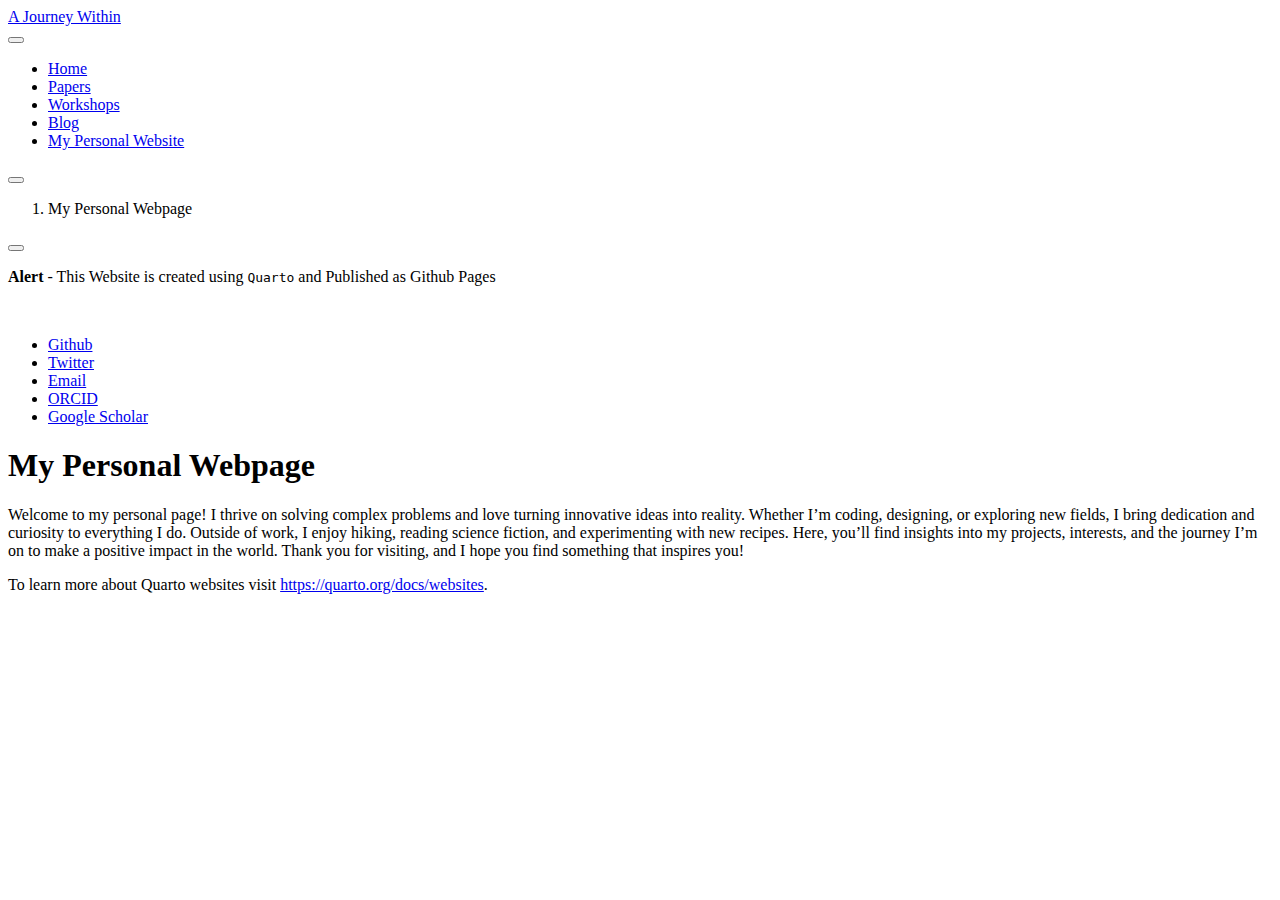
==== docs/index.html @ a799c394 "upload website" ====
<!DOCTYPE html>
<html xmlns="http://www.w3.org/1999/xhtml" lang="en" xml:lang="en"><head>

<meta charset="utf-8">
<meta name="generator" content="quarto-1.5.56">

<meta name="viewport" content="width=device-width, initial-scale=1.0, user-scalable=yes">


<title>My Personal Webpage – A Journey Within</title>
<style>
code{white-space: pre-wrap;}
span.smallcaps{font-variant: small-caps;}
div.columns{display: flex; gap: min(4vw, 1.5em);}
div.column{flex: auto; overflow-x: auto;}
div.hanging-indent{margin-left: 1.5em; text-indent: -1.5em;}
ul.task-list{list-style: none;}
ul.task-list li input[type="checkbox"] {
  width: 0.8em;
  margin: 0 0.8em 0.2em -1em; /* quarto-specific, see https://github.com/quarto-dev/quarto-cli/issues/4556 */ 
  vertical-align: middle;
}
</style>


<script src="site_libs/quarto-nav/quarto-nav.js"></script>
<script src="site_libs/quarto-nav/headroom.min.js"></script>
<script src="site_libs/clipboard/clipboard.min.js"></script>
<script src="site_libs/quarto-search/autocomplete.umd.js"></script>
<script src="site_libs/quarto-search/fuse.min.js"></script>
<script src="site_libs/quarto-search/quarto-search.js"></script>
<meta name="quarto:offset" content="./">
<script src="site_libs/quarto-html/quarto.js"></script>
<script src="site_libs/quarto-html/popper.min.js"></script>
<script src="site_libs/quarto-html/tippy.umd.min.js"></script>
<script src="site_libs/quarto-html/anchor.min.js"></script>
<link href="site_libs/quarto-html/tippy.css" rel="stylesheet">
<link href="site_libs/quarto-html/quarto-syntax-highlighting.css" rel="stylesheet" id="quarto-text-highlighting-styles">
<script src="site_libs/bootstrap/bootstrap.min.js"></script>
<link href="site_libs/bootstrap/bootstrap-icons.css" rel="stylesheet">
<link href="site_libs/bootstrap/bootstrap.min.css" rel="stylesheet" id="quarto-bootstrap" data-mode="light">
<script id="quarto-search-options" type="application/json">{
  "location": "navbar",
  "copy-button": false,
  "collapse-after": 3,
  "panel-placement": "end",
  "type": "overlay",
  "limit": 50,
  "keyboard-shortcut": [
    "f",
    "/",
    "s"
  ],
  "show-item-context": false,
  "language": {
    "search-no-results-text": "No results",
    "search-matching-documents-text": "matching documents",
    "search-copy-link-title": "Copy link to search",
    "search-hide-matches-text": "Hide additional matches",
    "search-more-match-text": "more match in this document",
    "search-more-matches-text": "more matches in this document",
    "search-clear-button-title": "Clear",
    "search-text-placeholder": "",
    "search-detached-cancel-button-title": "Cancel",
    "search-submit-button-title": "Submit",
    "search-label": "Search"
  }
}</script>


<link rel="stylesheet" href="styles.css">
</head>

<body class="nav-sidebar docked nav-fixed">

<div id="quarto-search-results"></div>
  <header id="quarto-header" class="headroom fixed-top">
    <nav class="navbar navbar-expand-lg " data-bs-theme="dark">
      <div class="navbar-container container-fluid">
      <div class="navbar-brand-container mx-auto">
    <a class="navbar-brand" href="./index.html">
    <span class="navbar-title">A Journey Within</span>
    </a>
  </div>
            <div id="quarto-search" class="" title="Search"></div>
          <button class="navbar-toggler" type="button" data-bs-toggle="collapse" data-bs-target="#navbarCollapse" aria-controls="navbarCollapse" role="menu" aria-expanded="false" aria-label="Toggle navigation" onclick="if (window.quartoToggleHeadroom) { window.quartoToggleHeadroom(); }">
  <span class="navbar-toggler-icon"></span>
</button>
          <div class="collapse navbar-collapse" id="navbarCollapse">
            <ul class="navbar-nav navbar-nav-scroll me-auto">
  <li class="nav-item">
    <a class="nav-link active" href="./index.html" aria-current="page"> 
<span class="menu-text">Home</span></a>
  </li>  
  <li class="nav-item">
    <a class="nav-link" href="./papers.html"> 
<span class="menu-text">Papers</span></a>
  </li>  
  <li class="nav-item">
    <a class="nav-link" href="./workshops.html"> 
<span class="menu-text">Workshops</span></a>
  </li>  
  <li class="nav-item">
    <a class="nav-link" href="./blog.html"> 
<span class="menu-text">Blog</span></a>
  </li>  
  <li class="nav-item">
    <a class="nav-link" href="./about.html"> 
<span class="menu-text">My Personal Website</span></a>
  </li>  
</ul>
          </div> <!-- /navcollapse -->
            <div class="quarto-navbar-tools">
</div>
      </div> <!-- /container-fluid -->
    </nav>
  <nav class="quarto-secondary-nav">
    <div class="container-fluid d-flex">
      <button type="button" class="quarto-btn-toggle btn" data-bs-toggle="collapse" role="button" data-bs-target=".quarto-sidebar-collapse-item" aria-controls="quarto-sidebar" aria-expanded="false" aria-label="Toggle sidebar navigation" onclick="if (window.quartoToggleHeadroom) { window.quartoToggleHeadroom(); }">
        <i class="bi bi-layout-text-sidebar-reverse"></i>
      </button>
        <nav class="quarto-page-breadcrumbs" aria-label="breadcrumb"><ol class="breadcrumb"><li class="breadcrumb-item">My Personal Webpage</li></ol></nav>
        <a class="flex-grow-1" role="navigation" data-bs-toggle="collapse" data-bs-target=".quarto-sidebar-collapse-item" aria-controls="quarto-sidebar" aria-expanded="false" aria-label="Toggle sidebar navigation" onclick="if (window.quartoToggleHeadroom) { window.quartoToggleHeadroom(); }">      
        </a>
      <button type="button" class="btn quarto-search-button" aria-label="Search" onclick="window.quartoOpenSearch();">
        <i class="bi bi-search"></i>
      </button>
    </div>
  </nav>
  <div id="quarto-announcement" data-announcement-id="df65f1b3b6d5617be2e160b93d87bd33" class="alert alert-primary hidden"><i class="bi bi-info-circle quarto-announcement-icon"></i><div class="quarto-announcement-content">
<p><strong>Alert</strong> - This Website is created using <code>Quarto</code> and Published as Github Pages</p>
</div><i class="bi bi-x-lg quarto-announcement-action"></i></div>
</header>
<!-- content -->
<div id="quarto-content" class="quarto-container page-columns page-rows-contents page-layout-article page-navbar">
<!-- sidebar -->
  <nav id="quarto-sidebar" class="sidebar collapse collapse-horizontal quarto-sidebar-collapse-item sidebar-navigation docked overflow-auto">
    <div class="pt-lg-2 mt-2 text-left sidebar-header">
      <a href="./index.html" class="sidebar-logo-link">
      <img src="././images/user_image.png" alt="" class="sidebar-logo py-0 d-lg-inline d-none">
      </a>
      </div>
        <div class="mt-2 flex-shrink-0 align-items-center">
        <div class="sidebar-search">
        <div id="quarto-search" class="" title="Search"></div>
        </div>
        </div>
    <div class="sidebar-menu-container"> 
    <ul class="list-unstyled mt-1">
        <li class="sidebar-item">
  <div class="sidebar-item-container"> 
  <a href="https://github.com" class="sidebar-item-text sidebar-link"><i class="bi bi-github" role="img">
</i> 
 <span class="menu-text">Github</span></a>
  </div>
</li>
        <li class="sidebar-item">
  <div class="sidebar-item-container"> 
  <a href="https://twitter.com" class="sidebar-item-text sidebar-link"><i class="bi bi-twitter" role="img">
</i> 
 <span class="menu-text">Twitter</span></a>
  </div>
</li>
        <li class="sidebar-item">
  <div class="sidebar-item-container"> 
  <a href="mailto:siju.swamy@saintgits.org" class="sidebar-item-text sidebar-link">
 <span class="menu-text">Email</span></a>
  </div>
</li>
        <li class="sidebar-item">
  <div class="sidebar-item-container"> 
  <a href="https://orcid.org/<orcid-id>" class="sidebar-item-text sidebar-link">
 <span class="menu-text">ORCID</span></a>
  </div>
</li>
        <li class="sidebar-item">
  <div class="sidebar-item-container"> 
  <a href="https://scholar.google.com/citations?user=<google-scholar-user>" class="sidebar-item-text sidebar-link">
 <span class="menu-text">Google Scholar</span></a>
  </div>
</li>
    </ul>
    </div>
</nav>
<div id="quarto-sidebar-glass" class="quarto-sidebar-collapse-item" data-bs-toggle="collapse" data-bs-target=".quarto-sidebar-collapse-item"></div>
<!-- margin-sidebar -->
    <div id="quarto-margin-sidebar" class="sidebar margin-sidebar zindex-bottom">
        
    </div>
<!-- main -->
<main class="content" id="quarto-document-content">

<header id="title-block-header" class="quarto-title-block default">
<div class="quarto-title">
<h1 class="title">My Personal Webpage</h1>
</div>



<div class="quarto-title-meta">

    
  
    
  </div>
  


</header>


<p>Welcome to my personal page! I thrive on solving complex problems and love turning innovative ideas into reality. Whether I’m coding, designing, or exploring new fields, I bring dedication and curiosity to everything I do. Outside of work, I enjoy hiking, reading science fiction, and experimenting with new recipes. Here, you’ll find insights into my projects, interests, and the journey I’m on to make a positive impact in the world. Thank you for visiting, and I hope you find something that inspires you!</p>
<p>To learn more about Quarto websites visit <a href="https://quarto.org/docs/websites" class="uri">https://quarto.org/docs/websites</a>.</p>



</main> <!-- /main -->
<script id="quarto-html-after-body" type="application/javascript">
window.document.addEventListener("DOMContentLoaded", function (event) {
  const toggleBodyColorMode = (bsSheetEl) => {
    const mode = bsSheetEl.getAttribute("data-mode");
    const bodyEl = window.document.querySelector("body");
    if (mode === "dark") {
      bodyEl.classList.add("quarto-dark");
      bodyEl.classList.remove("quarto-light");
    } else {
      bodyEl.classList.add("quarto-light");
      bodyEl.classList.remove("quarto-dark");
    }
  }
  const toggleBodyColorPrimary = () => {
    const bsSheetEl = window.document.querySelector("link#quarto-bootstrap");
    if (bsSheetEl) {
      toggleBodyColorMode(bsSheetEl);
    }
  }
  toggleBodyColorPrimary();  
  const icon = "";
  const anchorJS = new window.AnchorJS();
  anchorJS.options = {
    placement: 'right',
    icon: icon
  };
  anchorJS.add('.anchored');
  const isCodeAnnotation = (el) => {
    for (const clz of el.classList) {
      if (clz.startsWith('code-annotation-')) {                     
        return true;
      }
    }
    return false;
  }
  const onCopySuccess = function(e) {
    // button target
    const button = e.trigger;
    // don't keep focus
    button.blur();
    // flash "checked"
    button.classList.add('code-copy-button-checked');
    var currentTitle = button.getAttribute("title");
    button.setAttribute("title", "Copied!");
    let tooltip;
    if (window.bootstrap) {
      button.setAttribute("data-bs-toggle", "tooltip");
      button.setAttribute("data-bs-placement", "left");
      button.setAttribute("data-bs-title", "Copied!");
      tooltip = new bootstrap.Tooltip(button, 
        { trigger: "manual", 
          customClass: "code-copy-button-tooltip",
          offset: [0, -8]});
      tooltip.show();    
    }
    setTimeout(function() {
      if (tooltip) {
        tooltip.hide();
        button.removeAttribute("data-bs-title");
        button.removeAttribute("data-bs-toggle");
        button.removeAttribute("data-bs-placement");
      }
      button.setAttribute("title", currentTitle);
      button.classList.remove('code-copy-button-checked');
    }, 1000);
    // clear code selection
    e.clearSelection();
  }
  const getTextToCopy = function(trigger) {
      const codeEl = trigger.previousElementSibling.cloneNode(true);
      for (const childEl of codeEl.children) {
        if (isCodeAnnotation(childEl)) {
          childEl.remove();
        }
      }
      return codeEl.innerText;
  }
  const clipboard = new window.ClipboardJS('.code-copy-button:not([data-in-quarto-modal])', {
    text: getTextToCopy
  });
  clipboard.on('success', onCopySuccess);
  if (window.document.getElementById('quarto-embedded-source-code-modal')) {
    // For code content inside modals, clipBoardJS needs to be initialized with a container option
    // TODO: Check when it could be a function (https://github.com/zenorocha/clipboard.js/issues/860)
    const clipboardModal = new window.ClipboardJS('.code-copy-button[data-in-quarto-modal]', {
      text: getTextToCopy,
      container: window.document.getElementById('quarto-embedded-source-code-modal')
    });
    clipboardModal.on('success', onCopySuccess);
  }
    var localhostRegex = new RegExp(/^(?:http|https):\/\/localhost\:?[0-9]*\//);
    var mailtoRegex = new RegExp(/^mailto:/);
      var filterRegex = new RegExp('/' + window.location.host + '/');
    var isInternal = (href) => {
        return filterRegex.test(href) || localhostRegex.test(href) || mailtoRegex.test(href);
    }
    // Inspect non-navigation links and adorn them if external
 	var links = window.document.querySelectorAll('a[href]:not(.nav-link):not(.navbar-brand):not(.toc-action):not(.sidebar-link):not(.sidebar-item-toggle):not(.pagination-link):not(.no-external):not([aria-hidden]):not(.dropdown-item):not(.quarto-navigation-tool):not(.about-link)');
    for (var i=0; i<links.length; i++) {
      const link = links[i];
      if (!isInternal(link.href)) {
        // undo the damage that might have been done by quarto-nav.js in the case of
        // links that we want to consider external
        if (link.dataset.originalHref !== undefined) {
          link.href = link.dataset.originalHref;
        }
      }
    }
  function tippyHover(el, contentFn, onTriggerFn, onUntriggerFn) {
    const config = {
      allowHTML: true,
      maxWidth: 500,
      delay: 100,
      arrow: false,
      appendTo: function(el) {
          return el.parentElement;
      },
      interactive: true,
      interactiveBorder: 10,
      theme: 'quarto',
      placement: 'bottom-start',
    };
    if (contentFn) {
      config.content = contentFn;
    }
    if (onTriggerFn) {
      config.onTrigger = onTriggerFn;
    }
    if (onUntriggerFn) {
      config.onUntrigger = onUntriggerFn;
    }
    window.tippy(el, config); 
  }
  const noterefs = window.document.querySelectorAll('a[role="doc-noteref"]');
  for (var i=0; i<noterefs.length; i++) {
    const ref = noterefs[i];
    tippyHover(ref, function() {
      // use id or data attribute instead here
      let href = ref.getAttribute('data-footnote-href') || ref.getAttribute('href');
      try { href = new URL(href).hash; } catch {}
      const id = href.replace(/^#\/?/, "");
      const note = window.document.getElementById(id);
      if (note) {
        return note.innerHTML;
      } else {
        return "";
      }
    });
  }
  const xrefs = window.document.querySelectorAll('a.quarto-xref');
  const processXRef = (id, note) => {
    // Strip column container classes
    const stripColumnClz = (el) => {
      el.classList.remove("page-full", "page-columns");
      if (el.children) {
        for (const child of el.children) {
          stripColumnClz(child);
        }
      }
    }
    stripColumnClz(note)
    if (id === null || id.startsWith('sec-')) {
      // Special case sections, only their first couple elements
      const container = document.createElement("div");
      if (note.children && note.children.length > 2) {
        container.appendChild(note.children[0].cloneNode(true));
        for (let i = 1; i < note.children.length; i++) {
          const child = note.children[i];
          if (child.tagName === "P" && child.innerText === "") {
            continue;
          } else {
            container.appendChild(child.cloneNode(true));
            break;
          }
        }
        if (window.Quarto?.typesetMath) {
          window.Quarto.typesetMath(container);
        }
        return container.innerHTML
      } else {
        if (window.Quarto?.typesetMath) {
          window.Quarto.typesetMath(note);
        }
        return note.innerHTML;
      }
    } else {
      // Remove any anchor links if they are present
      const anchorLink = note.querySelector('a.anchorjs-link');
      if (anchorLink) {
        anchorLink.remove();
      }
      if (window.Quarto?.typesetMath) {
        window.Quarto.typesetMath(note);
      }
      // TODO in 1.5, we should make sure this works without a callout special case
      if (note.classList.contains("callout")) {
        return note.outerHTML;
      } else {
        return note.innerHTML;
      }
    }
  }
  for (var i=0; i<xrefs.length; i++) {
    const xref = xrefs[i];
    tippyHover(xref, undefined, function(instance) {
      instance.disable();
      let url = xref.getAttribute('href');
      let hash = undefined; 
      if (url.startsWith('#')) {
        hash = url;
      } else {
        try { hash = new URL(url).hash; } catch {}
      }
      if (hash) {
        const id = hash.replace(/^#\/?/, "");
        const note = window.document.getElementById(id);
        if (note !== null) {
          try {
            const html = processXRef(id, note.cloneNode(true));
            instance.setContent(html);
          } finally {
            instance.enable();
            instance.show();
          }
        } else {
          // See if we can fetch this
          fetch(url.split('#')[0])
          .then(res => res.text())
          .then(html => {
            const parser = new DOMParser();
            const htmlDoc = parser.parseFromString(html, "text/html");
            const note = htmlDoc.getElementById(id);
            if (note !== null) {
              const html = processXRef(id, note);
              instance.setContent(html);
            } 
          }).finally(() => {
            instance.enable();
            instance.show();
          });
        }
      } else {
        // See if we can fetch a full url (with no hash to target)
        // This is a special case and we should probably do some content thinning / targeting
        fetch(url)
        .then(res => res.text())
        .then(html => {
          const parser = new DOMParser();
          const htmlDoc = parser.parseFromString(html, "text/html");
          const note = htmlDoc.querySelector('main.content');
          if (note !== null) {
            // This should only happen for chapter cross references
            // (since there is no id in the URL)
            // remove the first header
            if (note.children.length > 0 && note.children[0].tagName === "HEADER") {
              note.children[0].remove();
            }
            const html = processXRef(null, note);
            instance.setContent(html);
          } 
        }).finally(() => {
          instance.enable();
          instance.show();
        });
      }
    }, function(instance) {
    });
  }
      let selectedAnnoteEl;
      const selectorForAnnotation = ( cell, annotation) => {
        let cellAttr = 'data-code-cell="' + cell + '"';
        let lineAttr = 'data-code-annotation="' +  annotation + '"';
        const selector = 'span[' + cellAttr + '][' + lineAttr + ']';
        return selector;
      }
      const selectCodeLines = (annoteEl) => {
        const doc = window.document;
        const targetCell = annoteEl.getAttribute("data-target-cell");
        const targetAnnotation = annoteEl.getAttribute("data-target-annotation");
        const annoteSpan = window.document.querySelector(selectorForAnnotation(targetCell, targetAnnotation));
        const lines = annoteSpan.getAttribute("data-code-lines").split(",");
        const lineIds = lines.map((line) => {
          return targetCell + "-" + line;
        })
        let top = null;
        let height = null;
        let parent = null;
        if (lineIds.length > 0) {
            //compute the position of the single el (top and bottom and make a div)
            const el = window.document.getElementById(lineIds[0]);
            top = el.offsetTop;
            height = el.offsetHeight;
            parent = el.parentElement.parentElement;
          if (lineIds.length > 1) {
            const lastEl = window.document.getElementById(lineIds[lineIds.length - 1]);
            const bottom = lastEl.offsetTop + lastEl.offsetHeight;
            height = bottom - top;
          }
          if (top !== null && height !== null && parent !== null) {
            // cook up a div (if necessary) and position it 
            let div = window.document.getElementById("code-annotation-line-highlight");
            if (div === null) {
              div = window.document.createElement("div");
              div.setAttribute("id", "code-annotation-line-highlight");
              div.style.position = 'absolute';
              parent.appendChild(div);
            }
            div.style.top = top - 2 + "px";
            div.style.height = height + 4 + "px";
            div.style.left = 0;
            let gutterDiv = window.document.getElementById("code-annotation-line-highlight-gutter");
            if (gutterDiv === null) {
              gutterDiv = window.document.createElement("div");
              gutterDiv.setAttribute("id", "code-annotation-line-highlight-gutter");
              gutterDiv.style.position = 'absolute';
              const codeCell = window.document.getElementById(targetCell);
              const gutter = codeCell.querySelector('.code-annotation-gutter');
              gutter.appendChild(gutterDiv);
            }
            gutterDiv.style.top = top - 2 + "px";
            gutterDiv.style.height = height + 4 + "px";
          }
          selectedAnnoteEl = annoteEl;
        }
      };
      const unselectCodeLines = () => {
        const elementsIds = ["code-annotation-line-highlight", "code-annotation-line-highlight-gutter"];
        elementsIds.forEach((elId) => {
          const div = window.document.getElementById(elId);
          if (div) {
            div.remove();
          }
        });
        selectedAnnoteEl = undefined;
      };
        // Handle positioning of the toggle
    window.addEventListener(
      "resize",
      throttle(() => {
        elRect = undefined;
        if (selectedAnnoteEl) {
          selectCodeLines(selectedAnnoteEl);
        }
      }, 10)
    );
    function throttle(fn, ms) {
    let throttle = false;
    let timer;
      return (...args) => {
        if(!throttle) { // first call gets through
            fn.apply(this, args);
            throttle = true;
        } else { // all the others get throttled
            if(timer) clearTimeout(timer); // cancel #2
            timer = setTimeout(() => {
              fn.apply(this, args);
              timer = throttle = false;
            }, ms);
        }
      };
    }
      // Attach click handler to the DT
      const annoteDls = window.document.querySelectorAll('dt[data-target-cell]');
      for (const annoteDlNode of annoteDls) {
        annoteDlNode.addEventListener('click', (event) => {
          const clickedEl = event.target;
          if (clickedEl !== selectedAnnoteEl) {
            unselectCodeLines();
            const activeEl = window.document.querySelector('dt[data-target-cell].code-annotation-active');
            if (activeEl) {
              activeEl.classList.remove('code-annotation-active');
            }
            selectCodeLines(clickedEl);
            clickedEl.classList.add('code-annotation-active');
          } else {
            // Unselect the line
            unselectCodeLines();
            clickedEl.classList.remove('code-annotation-active');
          }
        });
      }
  const findCites = (el) => {
    const parentEl = el.parentElement;
    if (parentEl) {
      const cites = parentEl.dataset.cites;
      if (cites) {
        return {
          el,
          cites: cites.split(' ')
        };
      } else {
        return findCites(el.parentElement)
      }
    } else {
      return undefined;
    }
  };
  var bibliorefs = window.document.querySelectorAll('a[role="doc-biblioref"]');
  for (var i=0; i<bibliorefs.length; i++) {
    const ref = bibliorefs[i];
    const citeInfo = findCites(ref);
    if (citeInfo) {
      tippyHover(citeInfo.el, function() {
        var popup = window.document.createElement('div');
        citeInfo.cites.forEach(function(cite) {
          var citeDiv = window.document.createElement('div');
          citeDiv.classList.add('hanging-indent');
          citeDiv.classList.add('csl-entry');
          var biblioDiv = window.document.getElementById('ref-' + cite);
          if (biblioDiv) {
            citeDiv.innerHTML = biblioDiv.innerHTML;
          }
          popup.appendChild(citeDiv);
        });
        return popup.innerHTML;
      });
    }
  }
});
</script>
</div> <!-- /content -->




</body></html>
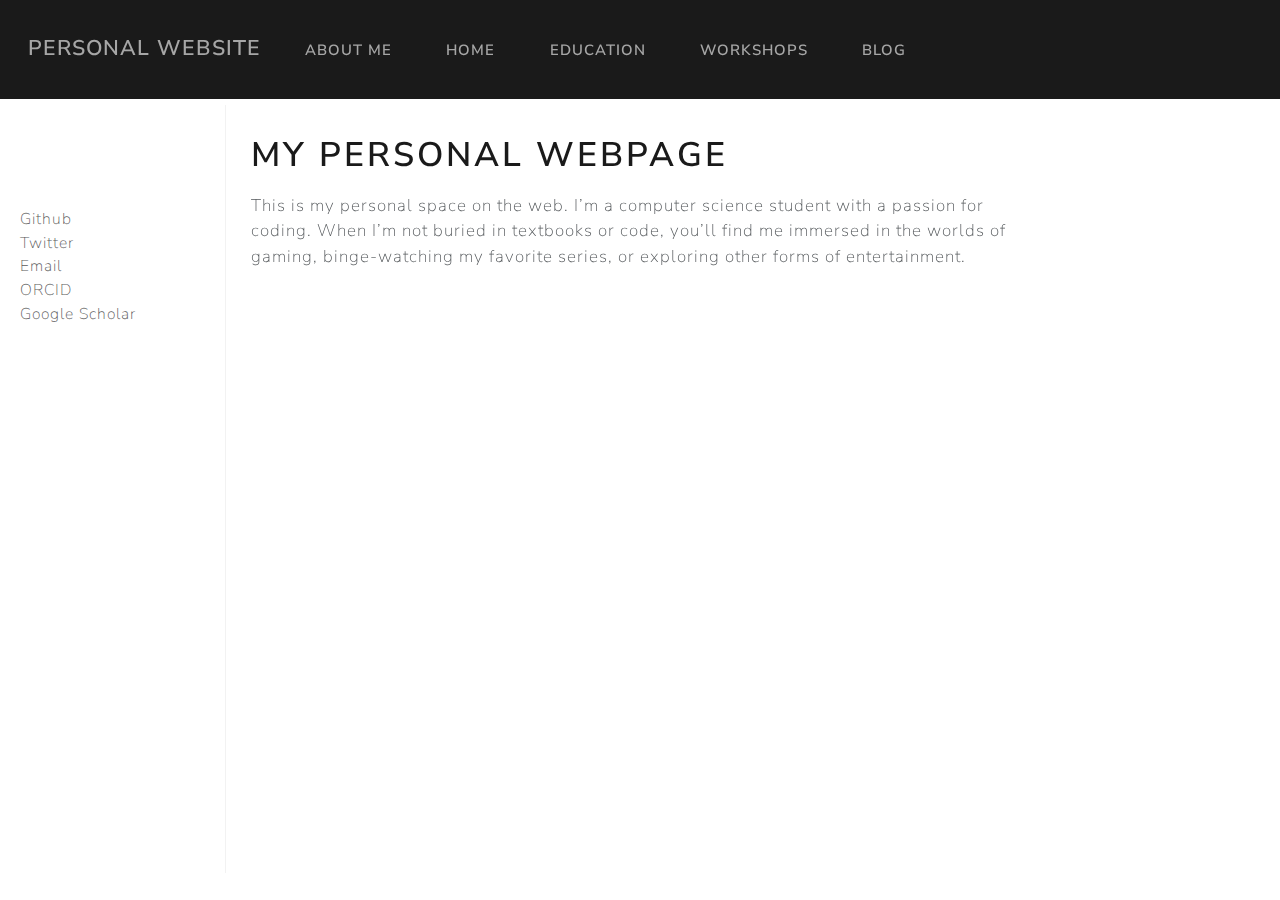
==== commit d506d7cc: "updated education and about me" ====
--- a/docs/index.html
+++ b/docs/index.html
@@ -7,7 +7,7 @@
 <meta name="viewport" content="width=device-width, initial-scale=1.0, user-scalable=yes">
 
 
-<title>My Personal Webpage – A Journey Within</title>
+<title>My Personal Webpage – Personal Website</title>
 <style>
 code{white-space: pre-wrap;}
 span.smallcaps{font-variant: small-caps;}
@@ -79,7 +79,7 @@
       <div class="navbar-container container-fluid">
       <div class="navbar-brand-container mx-auto">
     <a class="navbar-brand" href="./index.html">
-    <span class="navbar-title">A Journey Within</span>
+    <span class="navbar-title">Personal Website</span>
     </a>
   </div>
             <div id="quarto-search" class="" title="Search"></div>
@@ -89,12 +89,16 @@
           <div class="collapse navbar-collapse" id="navbarCollapse">
             <ul class="navbar-nav navbar-nav-scroll me-auto">
   <li class="nav-item">
+    <a class="nav-link" href="./about.html"> 
+<span class="menu-text">About Me</span></a>
+  </li>  
+  <li class="nav-item">
     <a class="nav-link active" href="./index.html" aria-current="page"> 
 <span class="menu-text">Home</span></a>
   </li>  
   <li class="nav-item">
-    <a class="nav-link" href="./papers.html"> 
-<span class="menu-text">Papers</span></a>
+    <a class="nav-link" href="./education.html"> 
+<span class="menu-text">Education</span></a>
   </li>  
   <li class="nav-item">
     <a class="nav-link" href="./workshops.html"> 
@@ -103,10 +107,6 @@
   <li class="nav-item">
     <a class="nav-link" href="./blog.html"> 
 <span class="menu-text">Blog</span></a>
-  </li>  
-  <li class="nav-item">
-    <a class="nav-link" href="./about.html"> 
-<span class="menu-text">My Personal Website</span></a>
   </li>  
 </ul>
           </div> <!-- /navcollapse -->
@@ -149,21 +149,21 @@
     <ul class="list-unstyled mt-1">
         <li class="sidebar-item">
   <div class="sidebar-item-container"> 
-  <a href="https://github.com" class="sidebar-item-text sidebar-link"><i class="bi bi-github" role="img">
+  <a href="https://github.com/fahimshafeek" class="sidebar-item-text sidebar-link"><i class="bi bi-github" role="img">
 </i> 
  <span class="menu-text">Github</span></a>
   </div>
 </li>
         <li class="sidebar-item">
   <div class="sidebar-item-container"> 
-  <a href="https://twitter.com" class="sidebar-item-text sidebar-link"><i class="bi bi-twitter" role="img">
+  <a href="https://twitter.com/" class="sidebar-item-text sidebar-link"><i class="bi bi-twitter" role="img">
 </i> 
  <span class="menu-text">Twitter</span></a>
   </div>
 </li>
         <li class="sidebar-item">
   <div class="sidebar-item-container"> 
-  <a href="mailto:siju.swamy@saintgits.org" class="sidebar-item-text sidebar-link">
+  <a href="mailto:fahims.csa2327@saintgits.org" class="sidebar-item-text sidebar-link">
  <span class="menu-text">Email</span></a>
   </div>
 </li>
@@ -209,8 +209,7 @@
 </header>
 
 
-<p>Welcome to my personal page! I thrive on solving complex problems and love turning innovative ideas into reality. Whether I’m coding, designing, or exploring new fields, I bring dedication and curiosity to everything I do. Outside of work, I enjoy hiking, reading science fiction, and experimenting with new recipes. Here, you’ll find insights into my projects, interests, and the journey I’m on to make a positive impact in the world. Thank you for visiting, and I hope you find something that inspires you!</p>
-<p>To learn more about Quarto websites visit <a href="https://quarto.org/docs/websites" class="uri">https://quarto.org/docs/websites</a>.</p>
+<p>This is my personal space on the web. I’m a computer science student with a passion for coding. When I’m not buried in textbooks or code, you’ll find me immersed in the worlds of gaming, binge-watching my favorite series, or exploring other forms of entertainment.</p>
 
 
 
